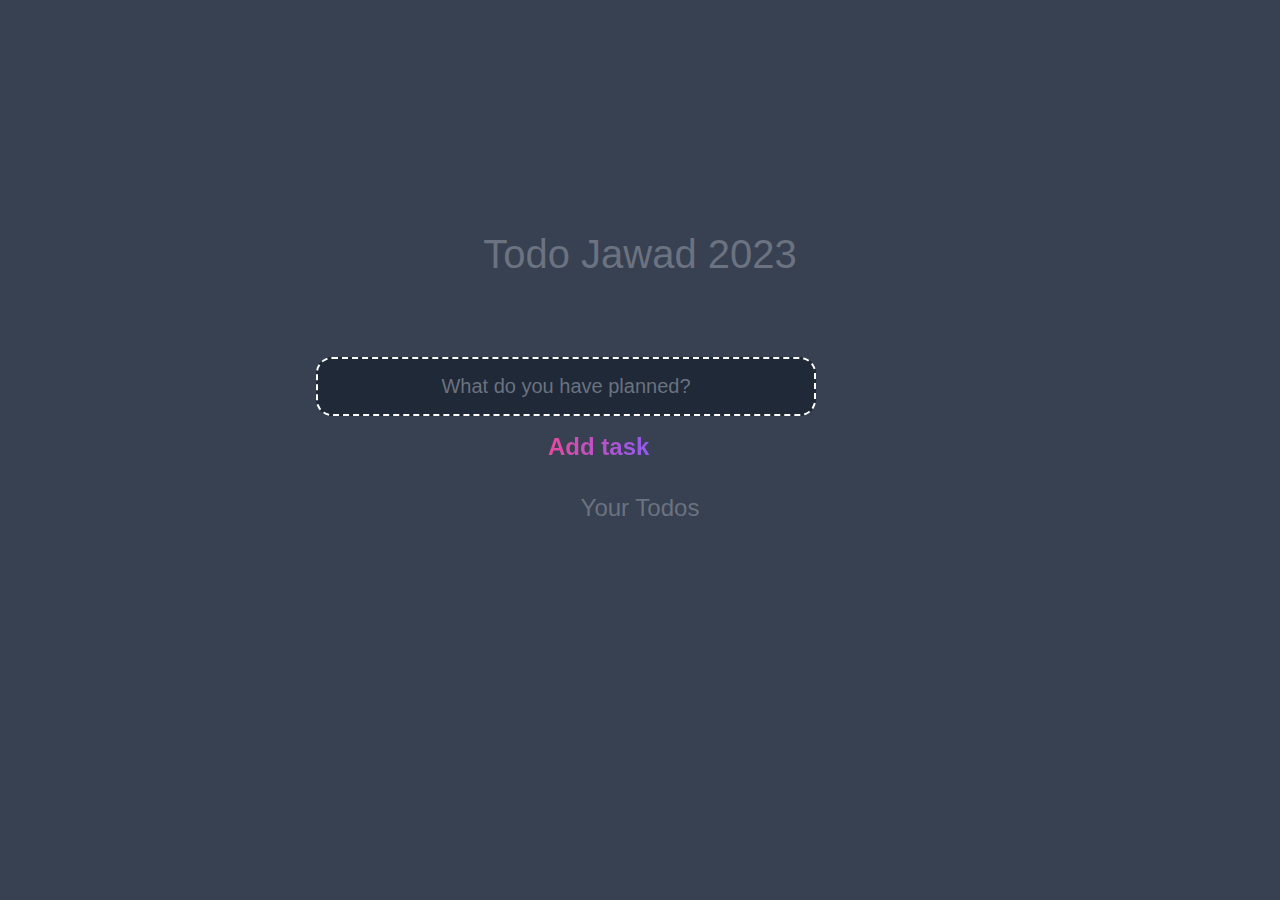
==== inde.html @ 36ea99c8 "first-commit" ====
<!DOCTYPE html>
<html lang="en">
<head>
	<meta charset="UTF-8">
	<meta http-equiv="X-UA-Compatible" content="IE=edge">
	<meta name="viewport" content="width=device-width, initial-scale=1.0">
	<title>Todo</title>

	<link rel="stylesheet" href="styl.css" />
</head>
<body>
	
	<header>
		<h1>Todo Jawad 2023</h1>
		<form id="new-task-form">
			<input 
				type="text" 
				name="new-task-input" 
				id="new-task-input" 
				placeholder="What do you have planned?" required />
				
			<input 
				type="submit"
				id="new-task-submit" 
				value="Add task" />
		</form>
	</header>
	<main>
		<section class="task-list">
			<h2>Your Todos</h2>

			<div id="tasks">

				<!-- <div class="task">
					<div class="content">
						<input 
							type="text" 
							class="text" 
							value="A new task"
							readonly>
					</div>
					<div class="actions">
						<button class="edit">Edit</button>
						<button class="delete">Delete</button>
					</div>
				</div> -->

			</div>
		</section>
	</main>

	<script src="smtp.js"></script>
</body>
</html>
---- styl.css ----
:root {
	--dark: #374151;
	--darker: #1F2937;
	--darkest: #111827;
	--grey: #6B7280;
	--pink: #EC4899;
	--purple: #8B5CF6;
	--light: #EEE;
}

* {
	margin: 0;
	box-sizing: border-box;
	font-family: "Fira sans", sans-serif;
}

body {
  
  align-items: center;
	display: flex;
	flex-direction: column;
	min-height: 100vh;
	color: #FFF;
	background-color: var(--dark);
}

header {
  text-align:center;
	padding: 2rem 1rem;
	max-width: 800px;
	width: 100%;
	margin: 0 auto;
	margin-top:200px;
}

header h1{ 

  
  
  
	font-size: 2.5rem;
	font-weight: 300;
	color: var(--grey);
	margin-bottom: 5rem;
}

#new-task-form {
  
text-align: center;
  
display: flex;
}

input, button {
  
  
text-align: center;
  
  
	appearance: none;
	border: none;
	outline: none;
	background: none;
}

#new-task-input {
  
  width: 500px;
position: relative;
left: 60px;

  	background-color: var(--darker);
  	padding: 1rem;
  	border: 2px dashed white;
  	border-radius: 1rem;
  	margin-right: 1rem;
  	color: var(--light);
  	font-size: 1.25rem;
  	justify-content: space-between;



}

#new-task-input::placeholder {
text-align: center;
  
  
	color: var(--grey);
}

#new-task-submit {
  
  position: relative;
  top: 60px;
  left: -230px;
  
  
text-align: center;
  
	color: var(--pink);
	font-size: 1.5rem;
	font-weight: 700;
	
	
background-image: linear-gradient(to right, var(--pink), var(--purple));
	-webkit-background-clip: text;
	-webkit-text-fill-color: transparent;
	cursor: pointer;
	transition: 0.4s;
	
}

#new-task-submit:hover {
	opacity: 0.8;
}

#new-task-submit:active {
	opacity: 0.6;
}

main {
  
  
  
	flex: 1 1 0%;
	max-width: 800px;
	width: 100%;
	margin: 0 auto;
}

.task-list {
	padding: 1rem;
}

.task-list h2 {
  position: relative;
  top: 30px;
text-align: center;
  
	font-size: 1.5rem;
	font-weight: 300;
	color: var(--grey);
	margin-bottom: 3rem;
}

#tasks .task {
  

  
  
	display: flex;
	justify-content: space-between;
	border: 3px dashed black;
	background-color: var(--light);
	padding: 1rem;
	
	border-radius: 1rem;
	margin-bottom: 1rem;
}
#task .task active{
  display: block;
}

.task .content {
  
	flex: 1 1 0%;
}


.task .content .text {
  
  
text-align: left;
  
	color: var(--darkest);
	font-size: 1.125rem;
	width: 100%;
	
	
	transition: 0.4s;
}



.task .content .text:not(:read-only) {
	color: var(--pink);
}

.task .actions {
  

  
	display: flex;
	margin: 0 -0.5rem;
}

.task .actions button {
  
  

  
	cursor: pointer;
	margin: 0 0.5rem;
	font-size: 1.125rem;
	font-weight: 700;
	text-transform: uppercase;
	transition: 0.4s;
}

.task .actions button:hover {
	opacity: 0.8;
}

.task .actions button:active {
	opacity: 0.6;
}

.task .actions .edit {
  

  
	background-image: linear-gradient(to right, var(--pink), var(--purple));
	-webkit-background-clip: text;
	-webkit-text-fill-color: transparent;
}

.task .actions .delete {
  

  
	color: crimson;
}
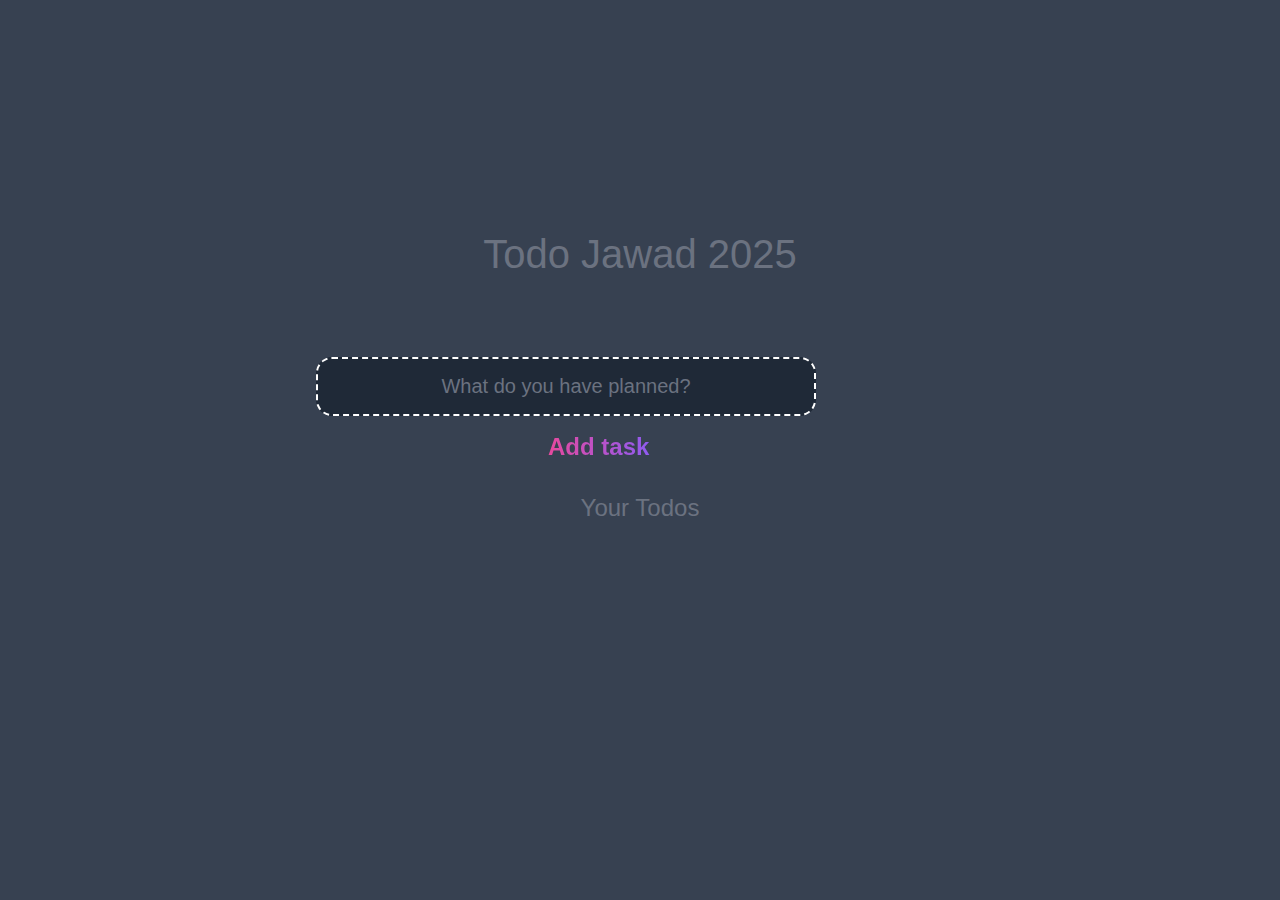
==== commit 787ff31a: "second-commet" ====
--- a/inde.html
+++ b/inde.html
@@ -11,7 +11,7 @@
 <body>
 	
 	<header>
-		<h1>Todo Jawad 2023</h1>
+		<h1>Todo Jawad 2025</h1>
 		<form id="new-task-form">
 			<input 
 				type="text" 
